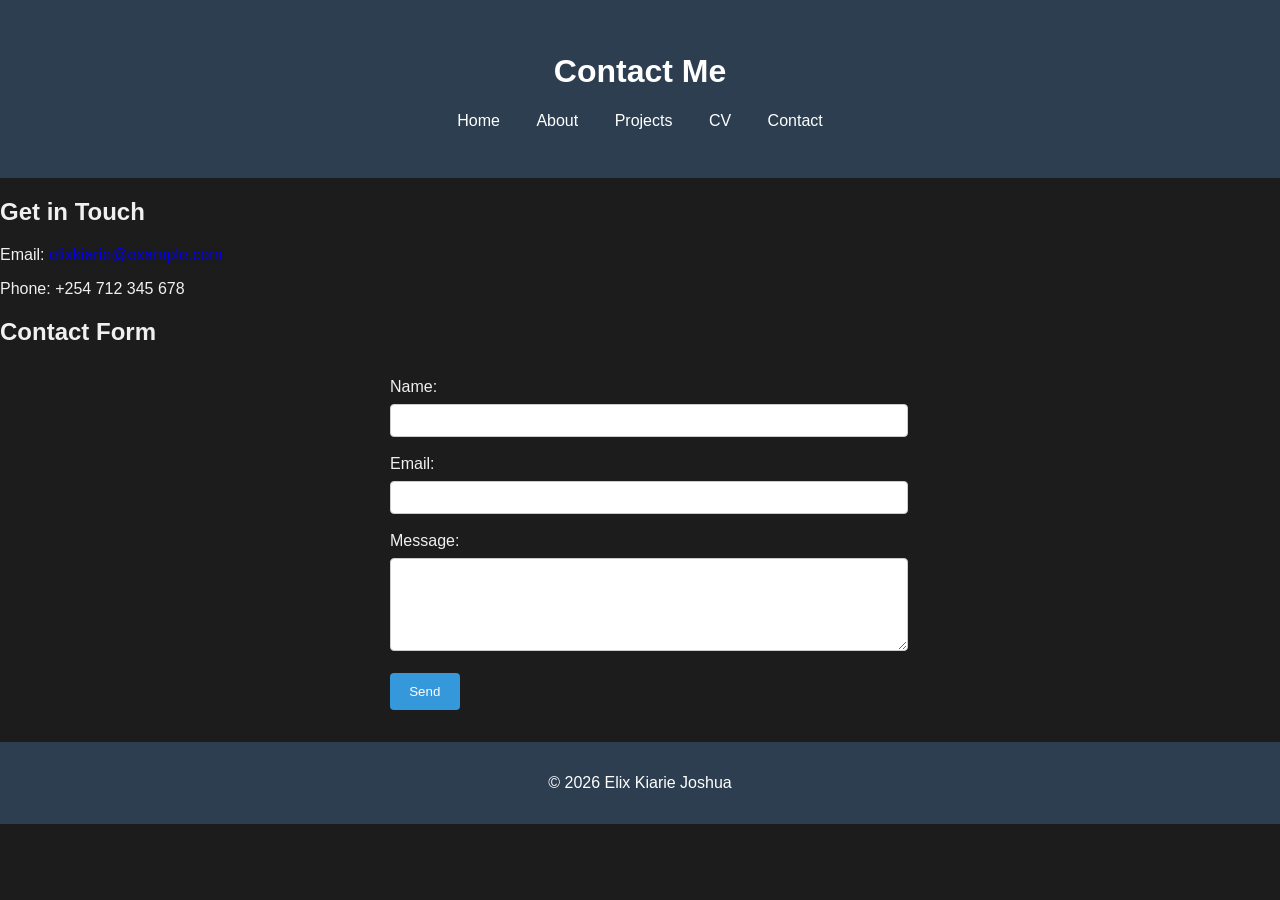
==== contact.html @ 4e5194ac "contact.html" ====
<!DOCTYPE html>
<html lang="en">
<head>
  <meta charset="UTF-8">
  <meta name="viewport" content="width=device-width, initial-scale=1.0">
  <title>Contact | Elix Kiarie Joshua</title>
  <link rel="stylesheet" href="style.css">
</head>
<body>
  <header>
    <h1>Contact Me</h1>
    <nav>
      <ul>
        <li><a href="index.html">Home</a></li>
        <li><a href="about.html">About</a></li>
        <li><a href="projects.html">Projects</a></li>
        <li><a href="cv.html">CV</a></li>
        <li><a href="contact.html">Contact</a></li>
      </ul>
    </nav>
  </header>

  <main>
    <section>
      <h2>Get in Touch</h2>
      <p>Email: <a href="mailto:elixkiarie@example.com">elixkiarie@example.com</a></p>
      <p>Phone: +254 712 345 678</p>
    </section>

    <section>
      <h2>Contact Form</h2>
      <!-- Replace the action URL with your Formspree endpoint -->
      <form action="https://formspree.io/f/yourFormID" method="POST">
        <label for="name">Name:</label><br>
        <input type="text" id="name" name="name" required><br><br>

        <label for="email">Email:</label><br>
        <input type="email" id="email" name="_replyto" required><br><br>

        <label for="message">Message:</label><br>
        <textarea id="message" name="message" rows="5" required></textarea><br><br>

        <button type="submit">Send</button>
      </form>
    </section>
  </main>

  <footer>
    <p>&copy; 2026 Elix Kiarie Joshua</p>
  </footer>
</body>
</html>
---- style.css ----
body {
  font-family: Arial, sans-serif;
  margin: 0;
  background: #1c1c1c; /* dark background */
  color: #f0f0f0;       /* light text */
}

header {
  background: #2c3e50;
  color: white;
  text-align: center;
  padding: 2rem;
}

nav ul {
  list-style: none;
  padding: 0;
}

nav ul li {
  display: inline;
  margin: 0 1rem;
}
h3 {
  color: #f1c40f; /* yellow subheadings */
}
nav ul li a {
  color: white;
  text-decoration: none;
}

.intro {
  text-align: center;
  padding: 3rem;
}

.btn {
  display: inline-block;
  margin: 1rem;
  padding: 0.5rem 1rem;
  background: #3498db;
  color: white;
  text-decoration: none;
  border-radius: 4px;
}

footer {
  background: #2c3e50;
  color: white;
  text-align: center;
  padding: 1rem;
  margin-top: 2rem;
}
.project-pic {
  width: 80%;
  max-width: 600px;
  display: block;
  margin: 1rem auto;
  border-radius: 8px;
  border: 3px solid #3498db;
}
form {
  max-width: 500px;
  margin: 2rem auto;
  text-align: left;
}

input, textarea {
  width: 100%;
  padding: 0.5rem;
  margin-top: 0.5rem;
  border: 1px solid #ccc;
  border-radius: 4px;
}

button {
  background: #3498db;
  color: white;
  padding: 0.7rem 1.2rem;
  border: none;
  border-radius: 4px;
  cursor: pointer;
}

button:hover {
  background: #2980b9;
}
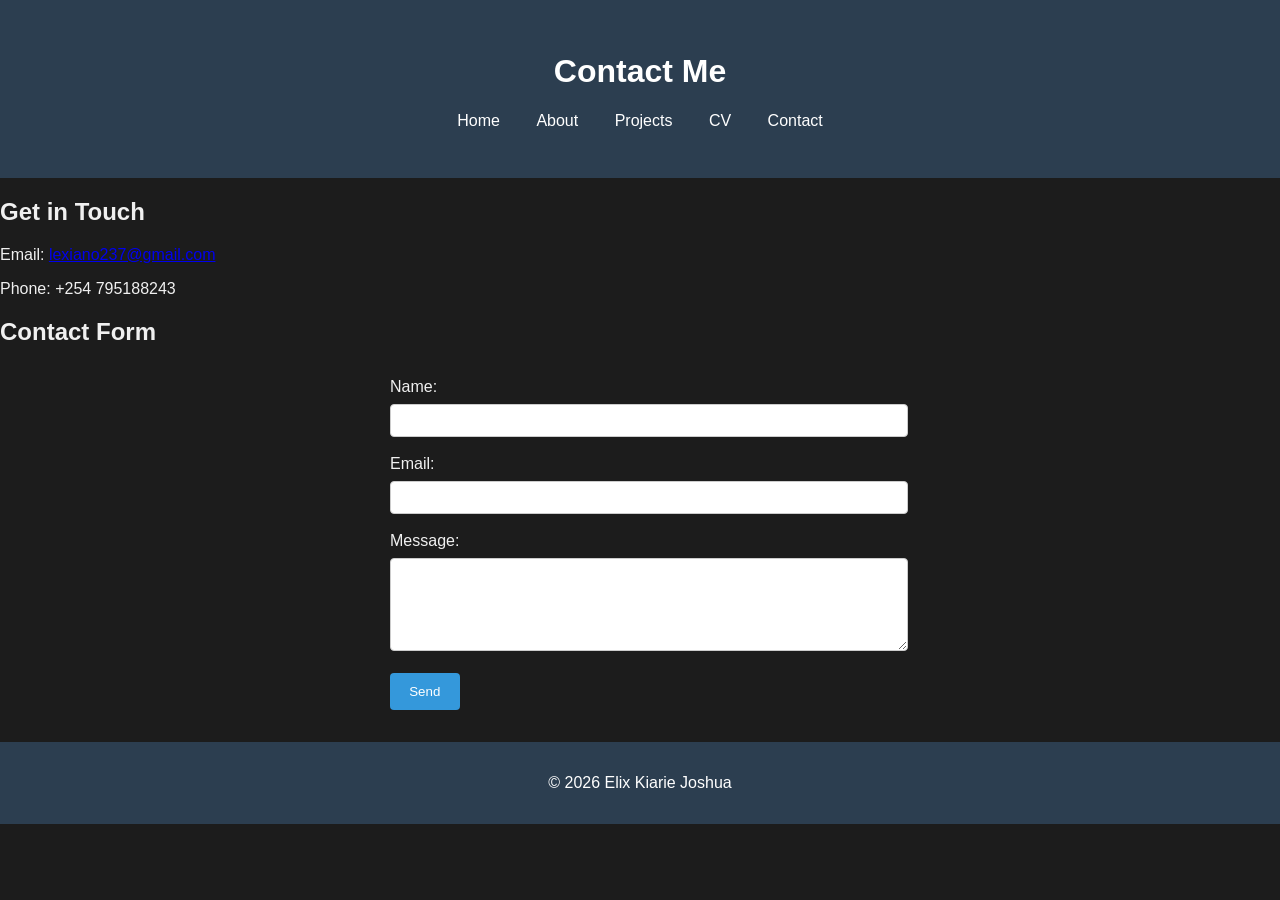
==== commit e25ee840: "contact.html" ====
--- a/contact.html
+++ b/contact.html
@@ -23,8 +23,8 @@
   <main>
     <section>
       <h2>Get in Touch</h2>
-      <p>Email: <a href="mailto:elixkiarie@example.com">elixkiarie@example.com</a></p>
-      <p>Phone: +254 712 345 678</p>
+      <p>Email: <a href="mailto:lexiano237@gmail.com">lexiano237@gmail.com</a></p>
+      <p>Phone: +254 795188243</p>
     </section>
 
     <section>
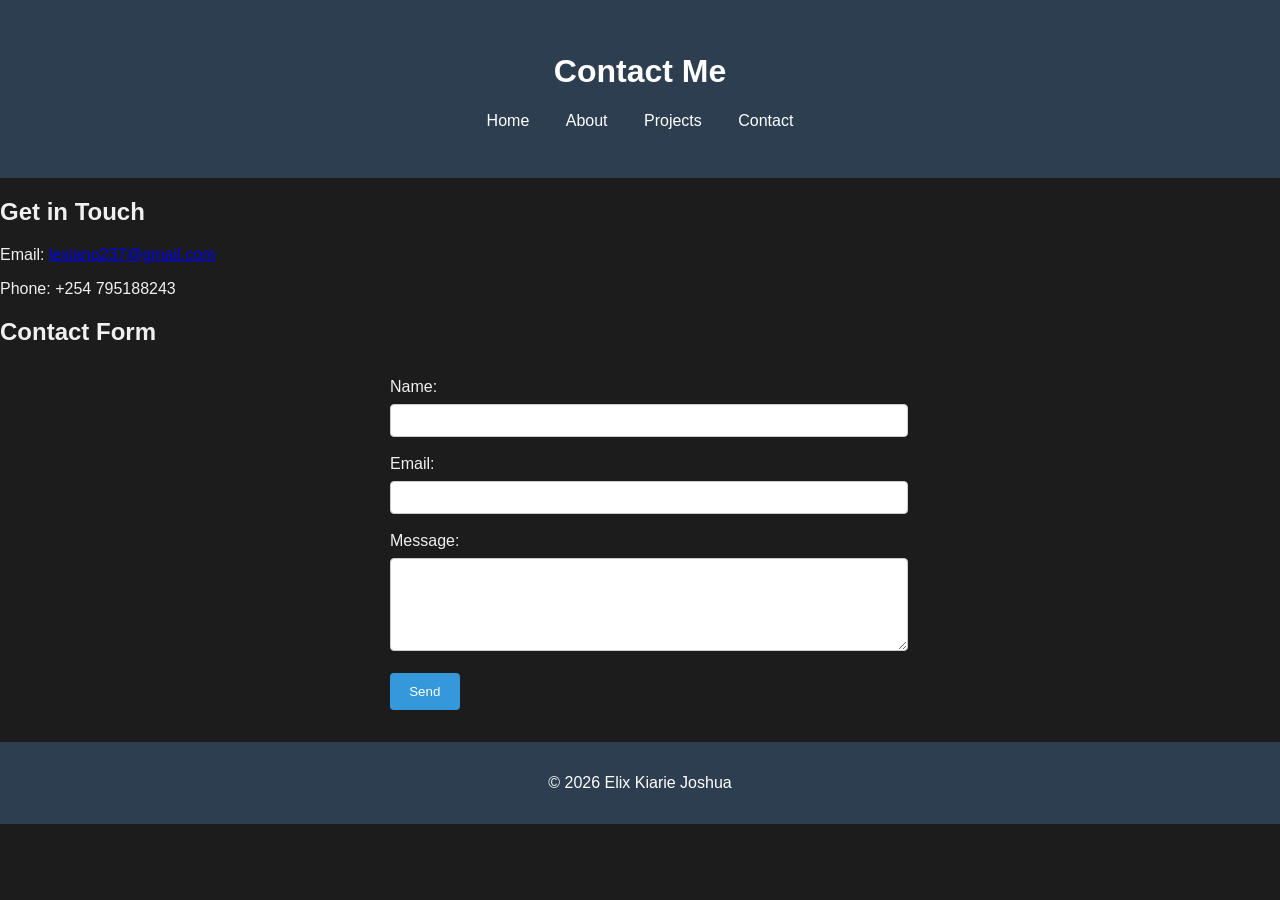
==== commit cfa0eae3: "contact.html" ====
--- a/contact.html
+++ b/contact.html
@@ -14,7 +14,6 @@
         <li><a href="index.html">Home</a></li>
         <li><a href="about.html">About</a></li>
         <li><a href="projects.html">Projects</a></li>
-        <li><a href="cv.html">CV</a></li>
         <li><a href="contact.html">Contact</a></li>
       </ul>
     </nav>
